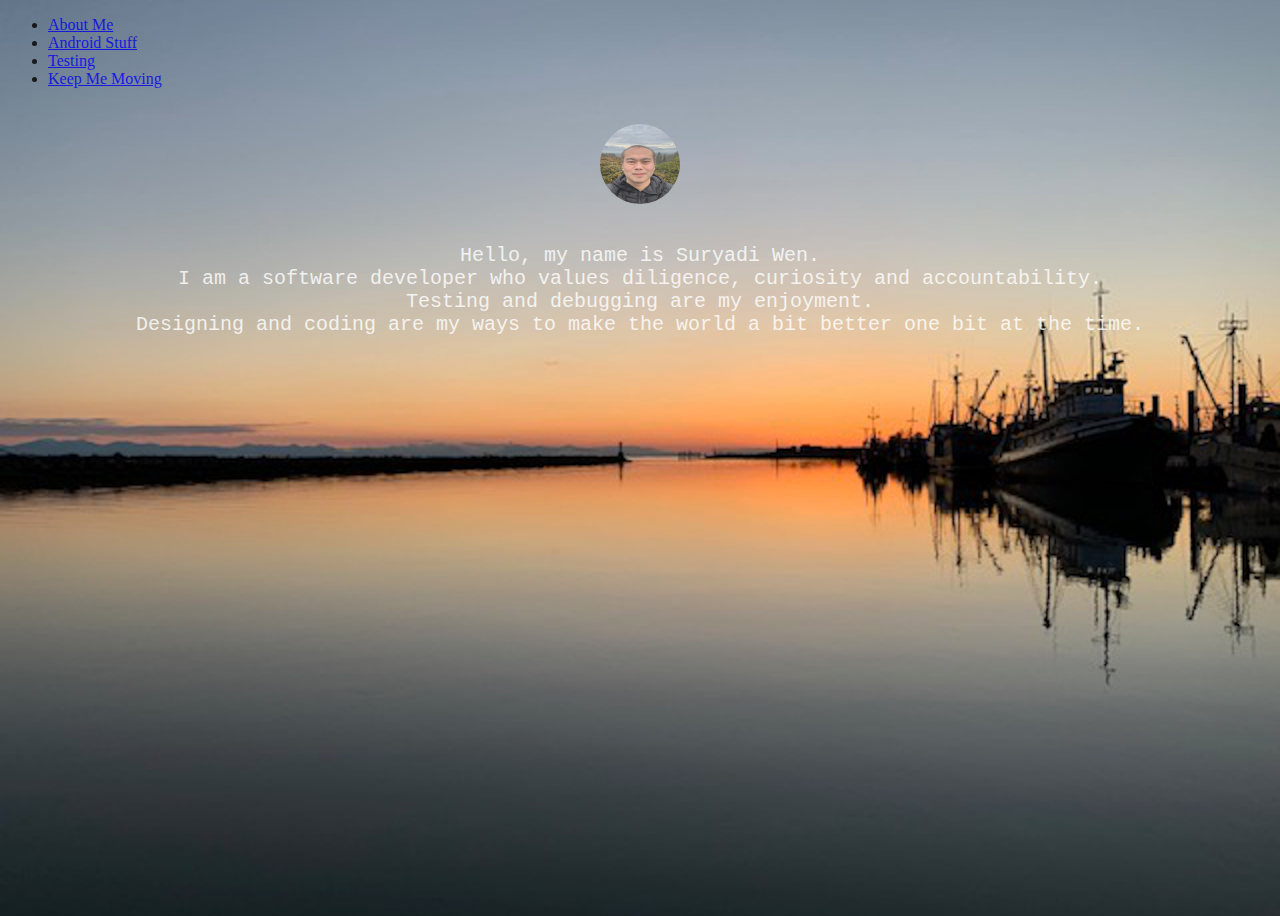
==== index.html @ ee68891d "Initial commit." ====
<!DOCTYPE html>
<html>
    <head>
        <title>Suryadi's Webpage</title>
        <meta name="viewport" content="width=device-width, initial-scale=1.0">
        <link rel="stylesheet" href="https://stackpath.bootstrapcdn.com/bootstrap/4.1.1/css/bootstrap.min.css" integrity="sha384-WskhaSGFgHYWDcbwN70/dfYBj47jz9qbsMId/iRN3ewGhXQFZCSftd1LZCfmhktB" crossorigin="anonymous">
        <link rel="stylesheet" href="about.css" >
    </head>
    <body>
      <div class="container-fluid p-3 bg-dark border">
        <ul class="nav">
          <li class="nav-item">
            <a class="nav-link" href="#">About Me</a>
          </li>
          <li class="nav-item">
            <a class="nav-link" href="android_stuff.html">Android Stuff</a>
          </li>
          <li class="nav-item">
            <a class="nav-link" href="enjoyment.html">Testing</a>
          </li>
          <li class="nav-item">
            <a class="nav-link" href="keep_me_moving.html">Keep Me Moving</a>
          </li>
        </ul>
      </div>
      <div class="centered_div">
        <img class="avatar" src="pics/selfie.jpg">
      </div>
      <div class="centered_div">
        <p id="about_p">Hello, my name is Suryadi Wen. </br>
          I am a software developer who values diligence, curiosity and accountability.  </br>
          Testing and debugging are my enjoyment. </br>
          Designing and coding are my ways to make the world a bit better one bit at the time. </br>
        </p>
    </div>
    </body>
</html>
---- about.css ----
body, html {
  height: 100%;
}
body {
  background-image: url("pics/sunset_steveston_1920_1080.png");
  /* Full height */
  height: 100%;
  /* Center and scale the image nicely */
  background-position: center;
  background-repeat: no-repeat;
  background-size: cover;
  opacity: 80%;
}
#about_p {
  width: auto;
  height: auto;
  font-size: 20px;
  font-family: "Lucida Console", Courier, monospace;
  color: white;
  text-align: center;
}
.centered_div {
  padding-top: 20px;
  display: flex;
  align-items: center;
  justify-content: center;
}
.avatar {
  vertical-align: middle;
  width: 80px;
  height: 80px;
  border-radius: 50%;
}
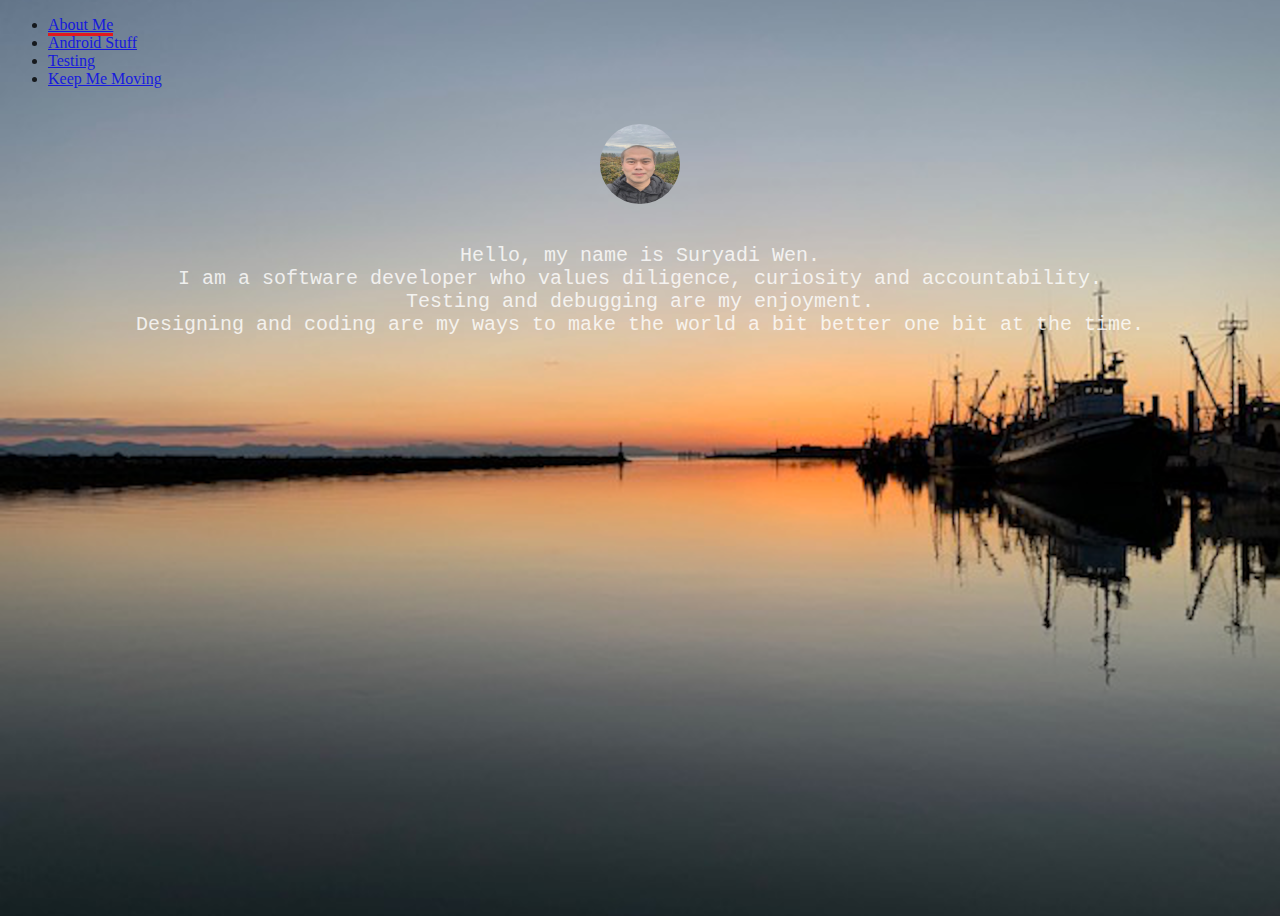
==== commit fde6ca5e: "Add underline on the active navigation item" ====
--- a/index.html
+++ b/index.html
@@ -1,16 +1,16 @@
 <!DOCTYPE html>
 <html>
     <head>
-        <title>Suryadi's Webpage</title>
-        <meta name="viewport" content="width=device-width, initial-scale=1.0">
-        <link rel="stylesheet" href="https://stackpath.bootstrapcdn.com/bootstrap/4.1.1/css/bootstrap.min.css" integrity="sha384-WskhaSGFgHYWDcbwN70/dfYBj47jz9qbsMId/iRN3ewGhXQFZCSftd1LZCfmhktB" crossorigin="anonymous">
-        <link rel="stylesheet" href="about.css" >
+      <title>Suryadi's Webpage</title>
+      <meta name="viewport" content="width=device-width, initial-scale=1.0">
+      <link rel="stylesheet" href="https://stackpath.bootstrapcdn.com/bootstrap/4.1.1/css/bootstrap.min.css" integrity="sha384-WskhaSGFgHYWDcbwN70/dfYBj47jz9qbsMId/iRN3ewGhXQFZCSftd1LZCfmhktB" crossorigin="anonymous">
+      <link rel="stylesheet" href="about.css" >
     </head>
     <body>
       <div class="container-fluid p-3 bg-dark border">
         <ul class="nav">
           <li class="nav-item">
-            <a class="nav-link" href="#">About Me</a>
+            <a class="nav-link active" href="#">About Me</a>
           </li>
           <li class="nav-item">
             <a class="nav-link" href="android_stuff.html">Android Stuff</a>
--- a/about.css
+++ b/about.css
@@ -31,3 +31,6 @@
   height: 80px;
   border-radius: 50%;
 }
+a.active{
+  border-bottom: 3px solid red;
+}
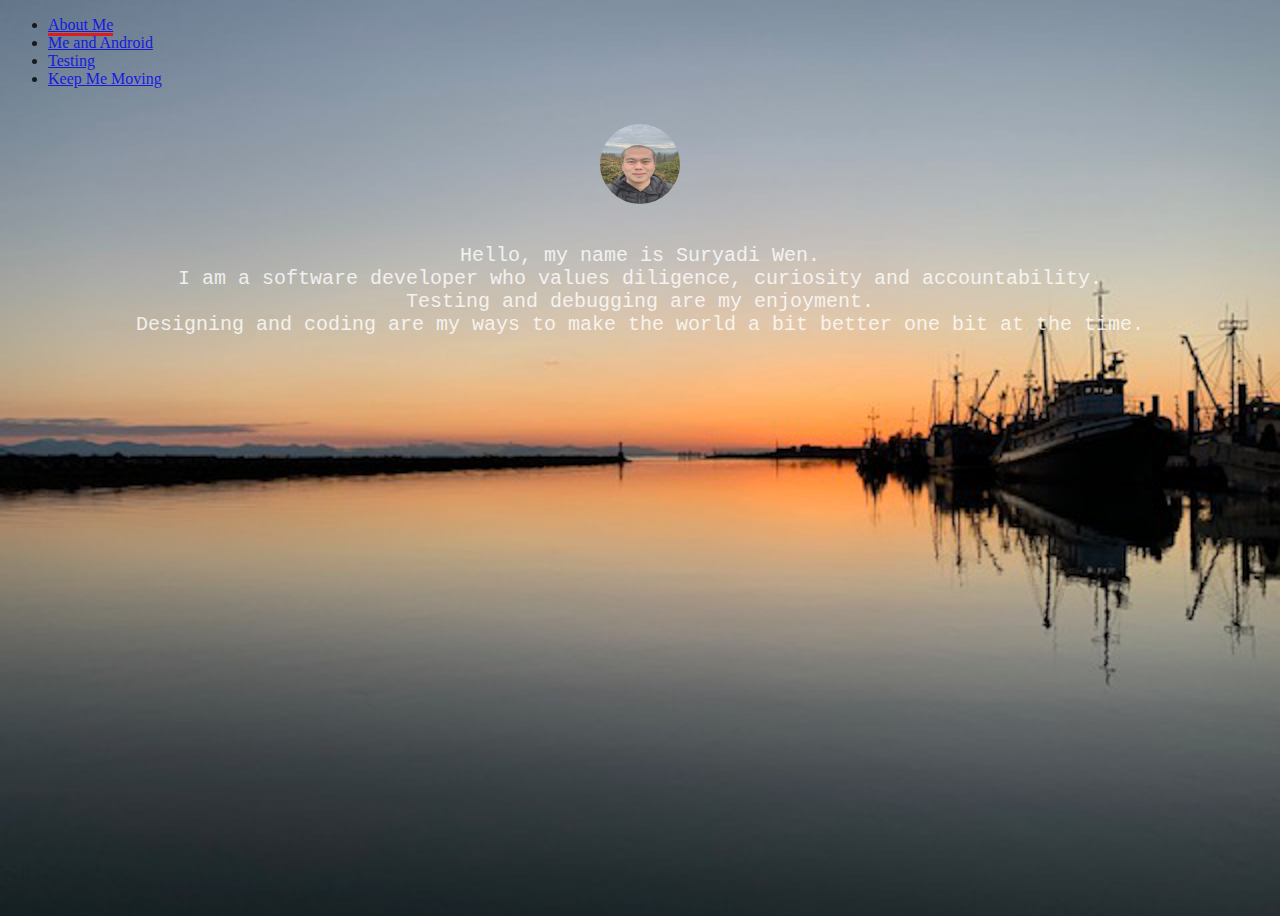
==== commit da0a09ee: "Fix the Android navigation menu item" ====
--- a/index.html
+++ b/index.html
@@ -13,7 +13,7 @@
             <a class="nav-link active" href="#">About Me</a>
           </li>
           <li class="nav-item">
-            <a class="nav-link" href="android_stuff.html">Android Stuff</a>
+            <a class="nav-link" href="android_stuff.html">Me and Android</a>
           </li>
           <li class="nav-item">
             <a class="nav-link" href="enjoyment.html">Testing</a>
